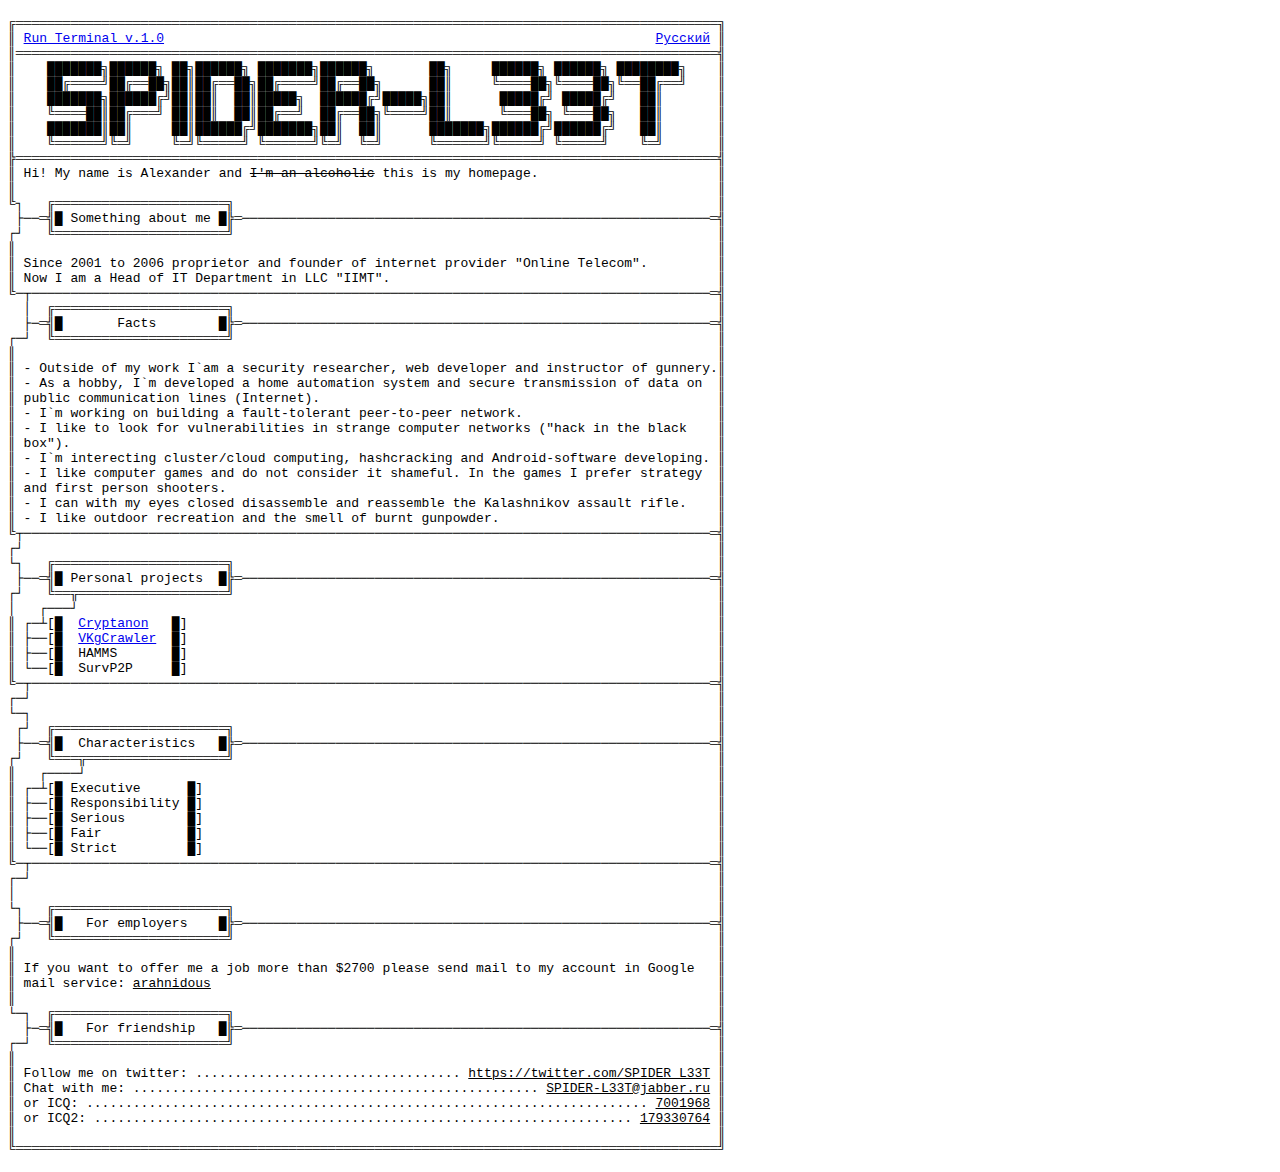
==== index.html @ cf6671d0 "Update" ====
<!DOCTYPE html>
<html xmlns="http://www.w3.org/1999/xhtml" xml:lang="en" lang="en">
<head>
<title>SPIDER-L33T`s homepage</title>
<meta charset="UTF-8">
</head>
<body>
<p>
<pre>
╔══════════════════════════════════════════════════════════════════════════════════════════╗
║ <a href="terminal/index.html">Run Terminal v.1.0</a>                                                               <a href="index_ru.html">Русский</a> ║
║══════════════════════════════════════════════════════════════════════════════════════════╣
║    ███████╗██████╗ ██╗██████╗ ███████╗██████╗       ██╗     ██████╗ ██████╗ ████████╗    ║
║    ██╔════╝██╔══██╗██║██╔══██╗██╔════╝██╔══██╗      ██║     ╚════██╗╚════██╗╚══██╔══╝    ║
║    ███████╗██████╔╝██║██║  ██║█████╗  ██████╔╝█████╗██║      █████╔╝ █████╔╝   ██║       ║
║    ╚════██║██╔═══╝ ██║██║  ██║██╔══╝  ██╔══██╗╚════╝██║      ╚═══██╗ ╚═══██╗   ██║       ║
║    ███████║██║     ██║██████╔╝███████╗██║  ██║      ███████╗██████╔╝██████╔╝   ██║       ║
║    ╚══════╝╚═╝     ╚═╝╚═════╝ ╚══════╝╚═╝  ╚═╝      ╚══════╝╚═════╝ ╚═════╝    ╚═╝       ║
╠══════════════════════════════════════════════════════════════════════════════════════════╣
║ Hi! My name is Alexander and <s>I'm an alcoholic</s> this is my homepage.                       ║
║                                                                                          ║
╚┐   ╔══════════════════════╗                                                              ║
 ├──═╣█ Something about me █╠═────────────────────────────────────────────────────────────═╣
┌┘   ╚══════════════════════╝                                                              ║
║                                                                                          ║
║ Since 2001 to 2006 proprietor and founder of internet provider "Online Telecom".         ║
║ Now I am a Head of IT Department in LLC "IIMT".                                          ║
╚─┬───────────────────────────────────────────────────────────────────────────────────────═╣
  │  ╔══════════════════════╗                                                              ║
  ├─═╣█       Facts        █╠═────────────────────────────────────────────────────────────═╣
┌─┘  ╚══════════════════════╝                                                              ║
║                                                                                          ║
║ - Outside of my work I`am a security researcher, web developer and instructor of gunnery.║
║ - As a hobby, I`m developed a home automation system and secure transmission of data on  ║
║ public communication lines (Internet).                                                   ║ 
║ - I`m working on building a fault-tolerant peer-to-peer network.                         ║
║ - I like to look for vulnerabilities in strange computer networks ("hack in the black    ║
║ box").                                                                                   ║
║ - I`m interecting cluster/cloud computing, hashcracking and Android-software developing. ║
║ - I like computer games and do not consider it shameful. In the games I prefer strategy  ║
║ and first person shooters.                                                               ║
║ - I can with my eyes closed disassemble and reassemble the Kalashnikov assault rifle.    ║
║ - I like outdoor recreation and the smell of burnt gunpowder.                            ║
╚┬────────────────────────────────────────────────────────────────────────────────────────═╣
┌┘                                                                                         ║
└┐   ╔══════════════════════╗                                                              ║
 ├──═╣█ Personal projects  █╠═────────────────────────────────────────────────────────────═╣
┌┘   ╚══╦═══════════════════╝                                                              ║
│   ┌───┘                                                                                  ║
║ ┌─┴[█  <a href="http://cryptanon.ru">Cryptanon</a>   █]                                                                    ║
║ ├──[█  <a href="vkgcrawler.html">VKgCrawler</a>  █]                                                                    ║
║ ├──[█  HAMMS       █]                                                                    ║
║ └──[█  SurvP2P     █]                                                                    ║
╚─┬───────────────────────────────────────────────────────────────────────────────────────═╣
┌─┘                                                                                        ║
└─┐                                                                                        ║
 ┌┘  ╔══════════════════════╗                                                              ║
 ├──═╣█  Сharacteristics   █╠═────────────────────────────────────────────────────────────═╣
┌┘   ╚═══╦══════════════════╝                                                              ║
║   ┌────┘                                                                                 ║
║ ┌─┴[█ Executive      █]                                                                  ║
║ ├──[█ Responsibility █]                                                                  ║
║ ├──[█ Serious        █]                                                                  ║
║ ├──[█ Fair           █]                                                                  ║
║ └──[█ Strict         █]                                                                  ║
╚─┬───────────────────────────────────────────────────────────────────────────────────────═╣
┌─┘                                                                                        ║
│                                                                                          ║
└┐   ╔══════════════════════╗                                                              ║
 ├──═╣█   For employers    █╠═────────────────────────────────────────────────────────────═╣
┌┘   ╚══════════════════════╝                                                              ║
║                                                                                          ║
║ If you want to offer me a job more than $2700 please send mail to my account in Google   ║
║ mail service: <u>arahnidous</u>                                                                 ║
║                                                                                          ║
└─┐  ╔══════════════════════╗                                                              ║
  ├─═╣█   For friendship   █╠═────────────────────────────────────────────────────────────═╣
┌─┘  ╚══════════════════════╝                                                              ║
║                                                                                          ║
║ Follow me on twitter: .................................. <u>https://twitter.com/SPIDER_L33T</u> ║
║ Chat with me: .................................................... <u>SPIDER-L33T@jabber.ru</u> ║
║ or ICQ: ........................................................................ <u>7001968</u> ║
║ or ICQ2: ..................................................................... <u>179330764</u> ║
║                                                                                          ║
╚══════════════════════════════════════════════════════════════════════════════════════════╝
</pre>
<p>
</p>
</body>
</html>
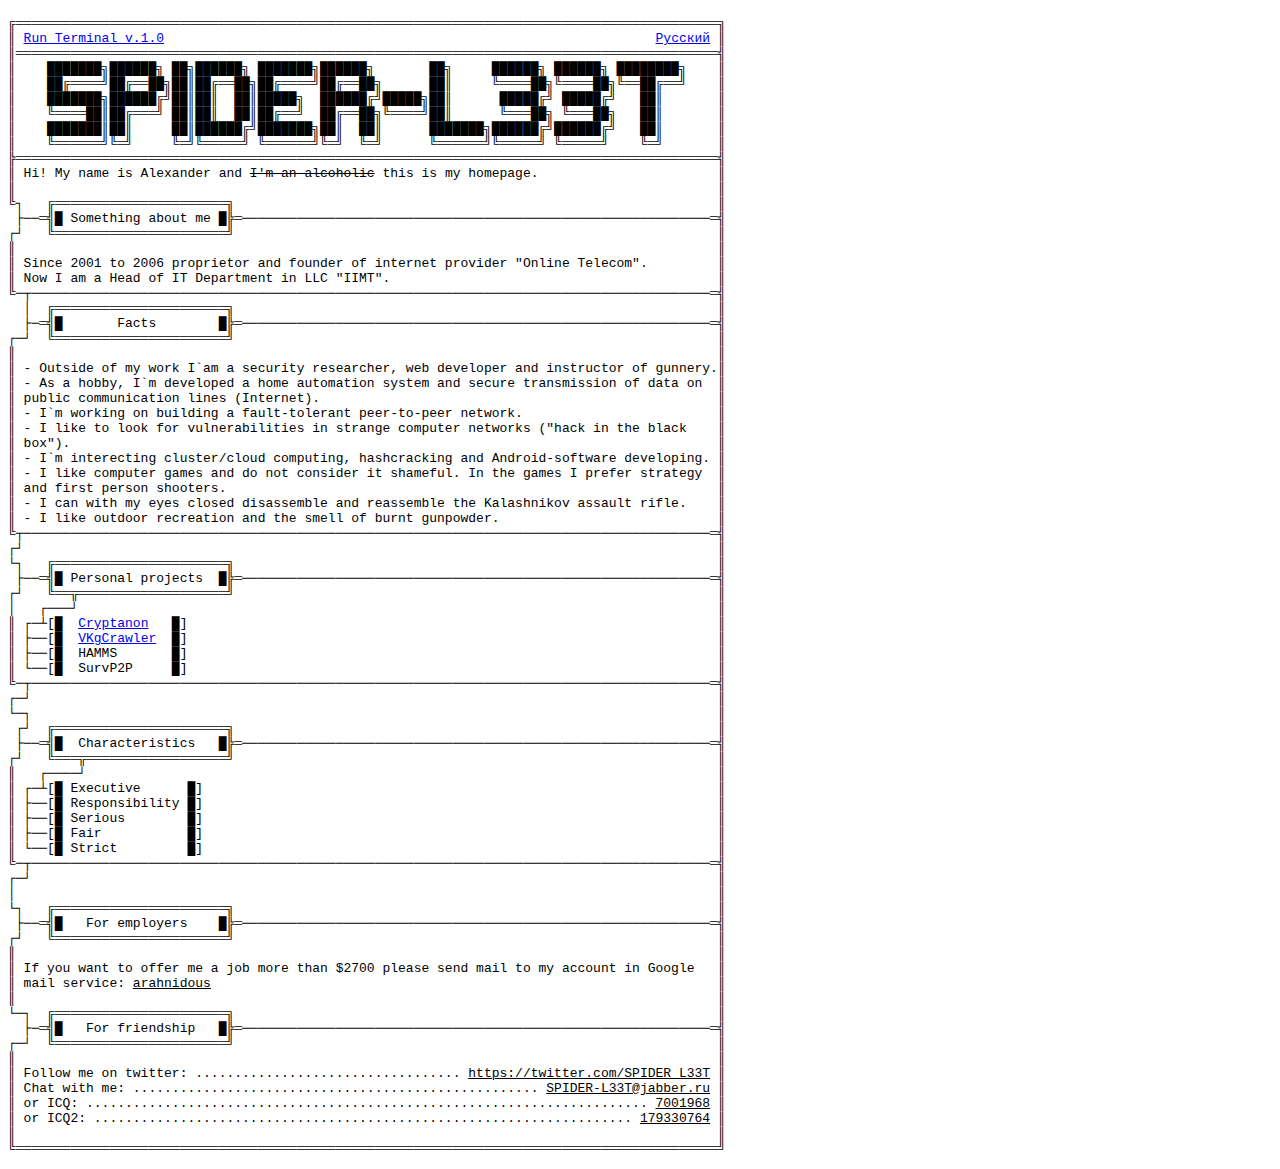
==== commit 5d665d41: "Update" ====
--- a/index.html
+++ b/index.html
@@ -85,7 +85,5 @@
 ║                                                                                          ║
 ╚══════════════════════════════════════════════════════════════════════════════════════════╝
 </pre>
-<p>
-</p>
 </body>
 </html>
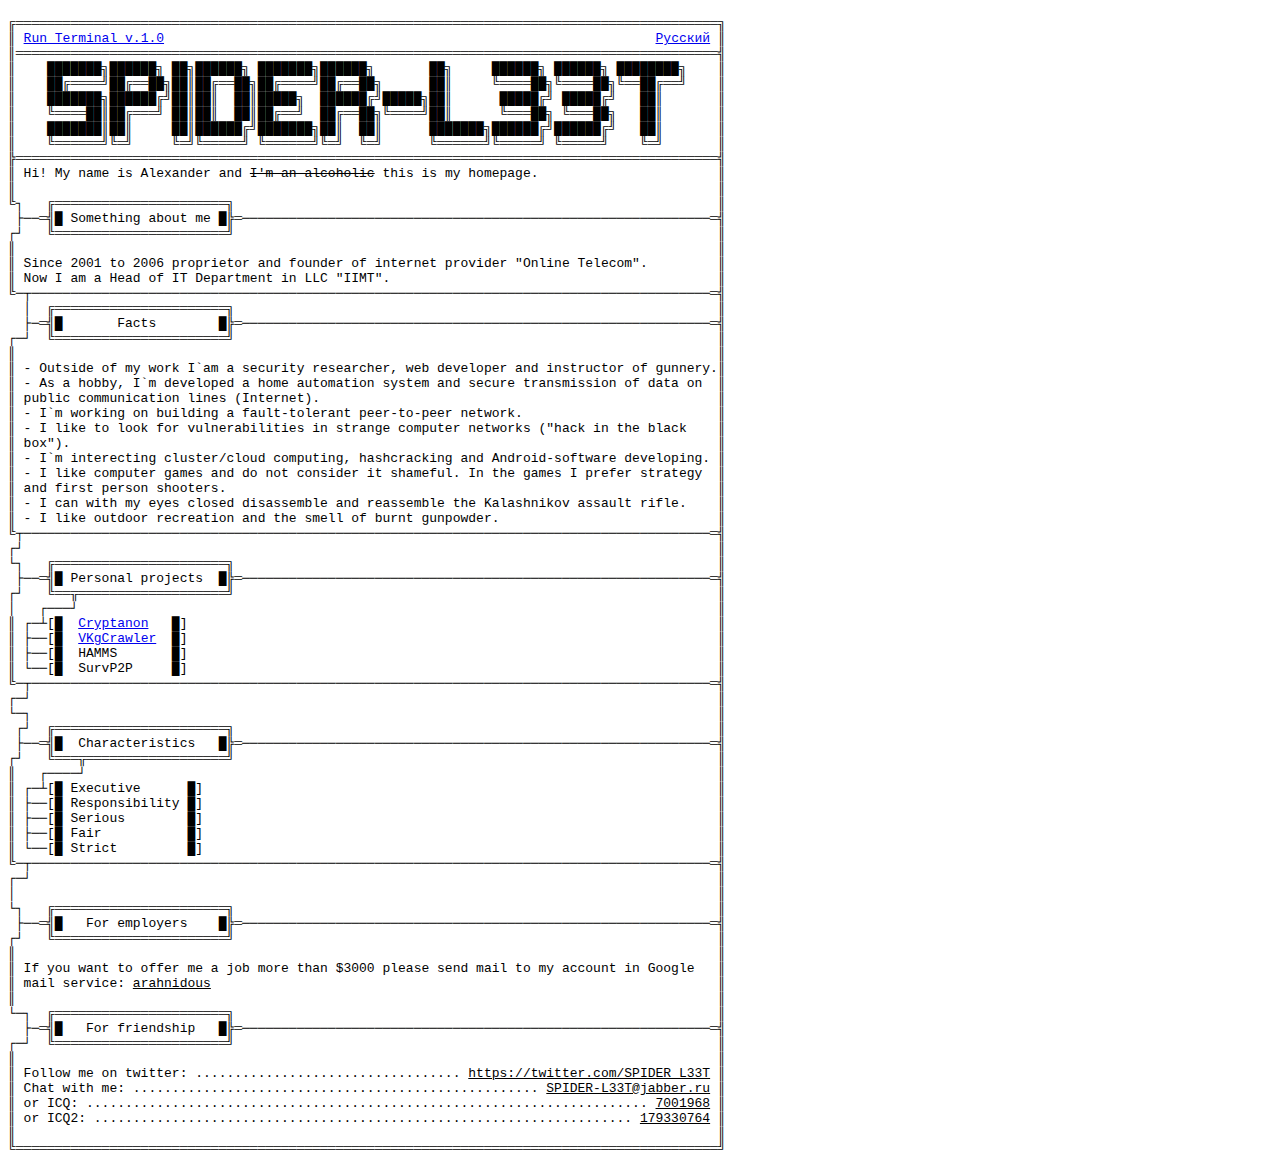
==== commit 0693dd7e: "Update index.html" ====
--- a/index.html
+++ b/index.html
@@ -71,7 +71,7 @@
  ├──═╣█   For employers    █╠═────────────────────────────────────────────────────────────═╣
 ┌┘   ╚══════════════════════╝                                                              ║
 ║                                                                                          ║
-║ If you want to offer me a job more than $2700 please send mail to my account in Google   ║
+║ If you want to offer me a job more than $3000 please send mail to my account in Google   ║
 ║ mail service: <u>arahnidous</u>                                                                 ║
 ║                                                                                          ║
 └─┐  ╔══════════════════════╗                                                              ║
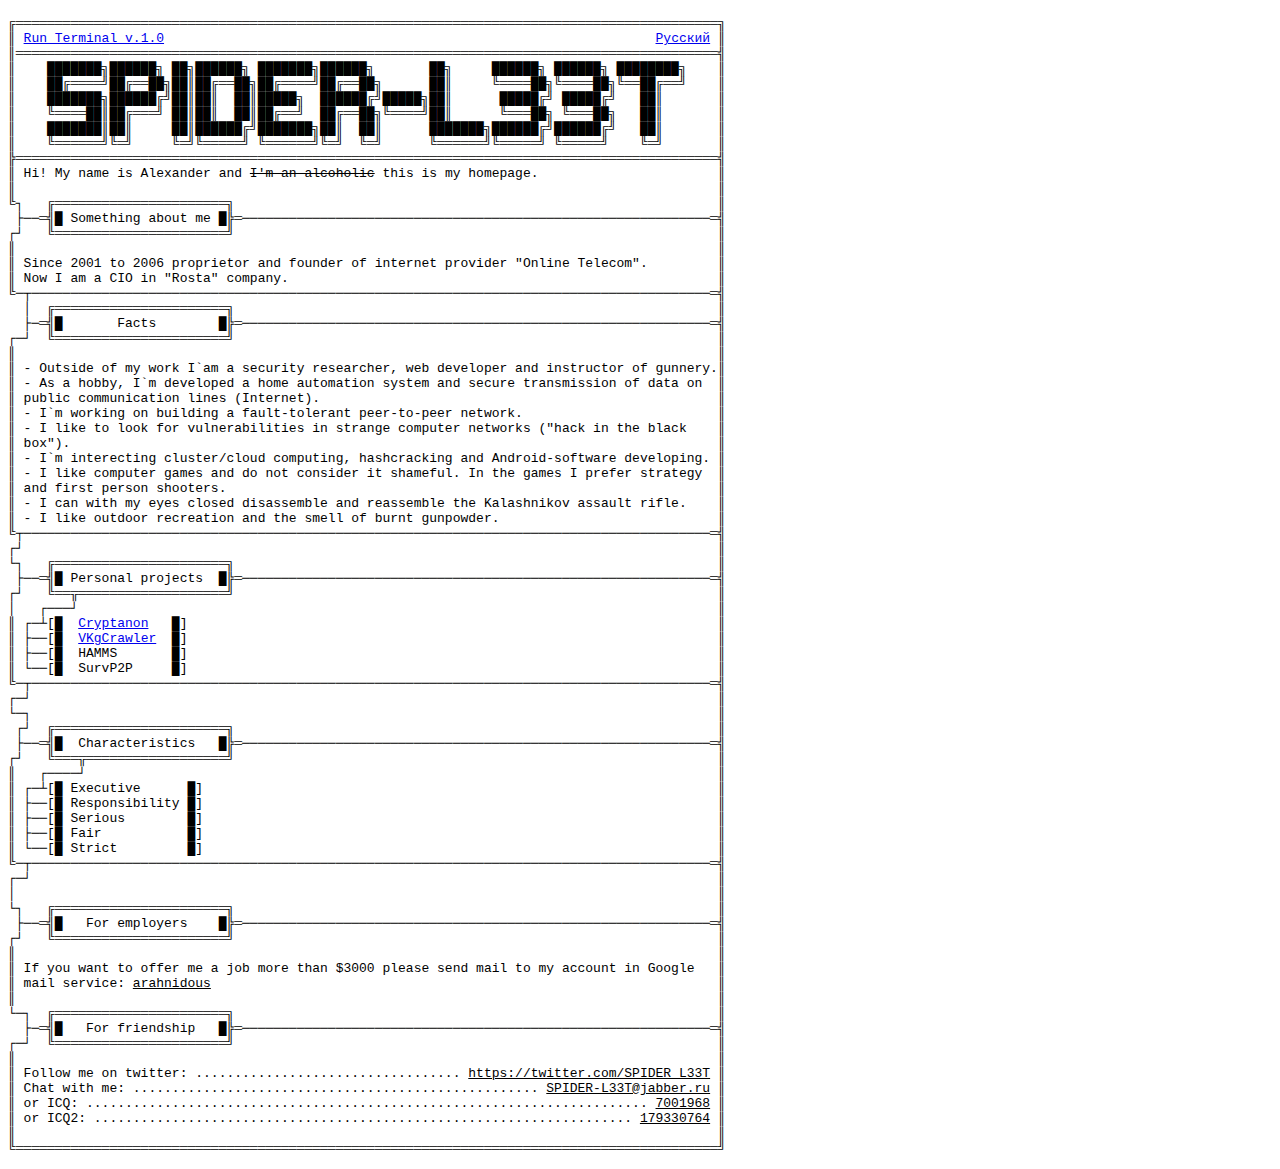
==== commit aeed1138: "Update index.html" ====
--- a/index.html
+++ b/index.html
@@ -25,7 +25,7 @@
 ┌┘   ╚══════════════════════╝                                                              ║
 ║                                                                                          ║
 ║ Since 2001 to 2006 proprietor and founder of internet provider "Online Telecom".         ║
-║ Now I am a Head of IT Department in LLC "IIMT".                                          ║
+║ Now I am a CIO in "Rosta" company.                                                       ║
 ╚─┬───────────────────────────────────────────────────────────────────────────────────────═╣
   │  ╔══════════════════════╗                                                              ║
   ├─═╣█       Facts        █╠═────────────────────────────────────────────────────────────═╣
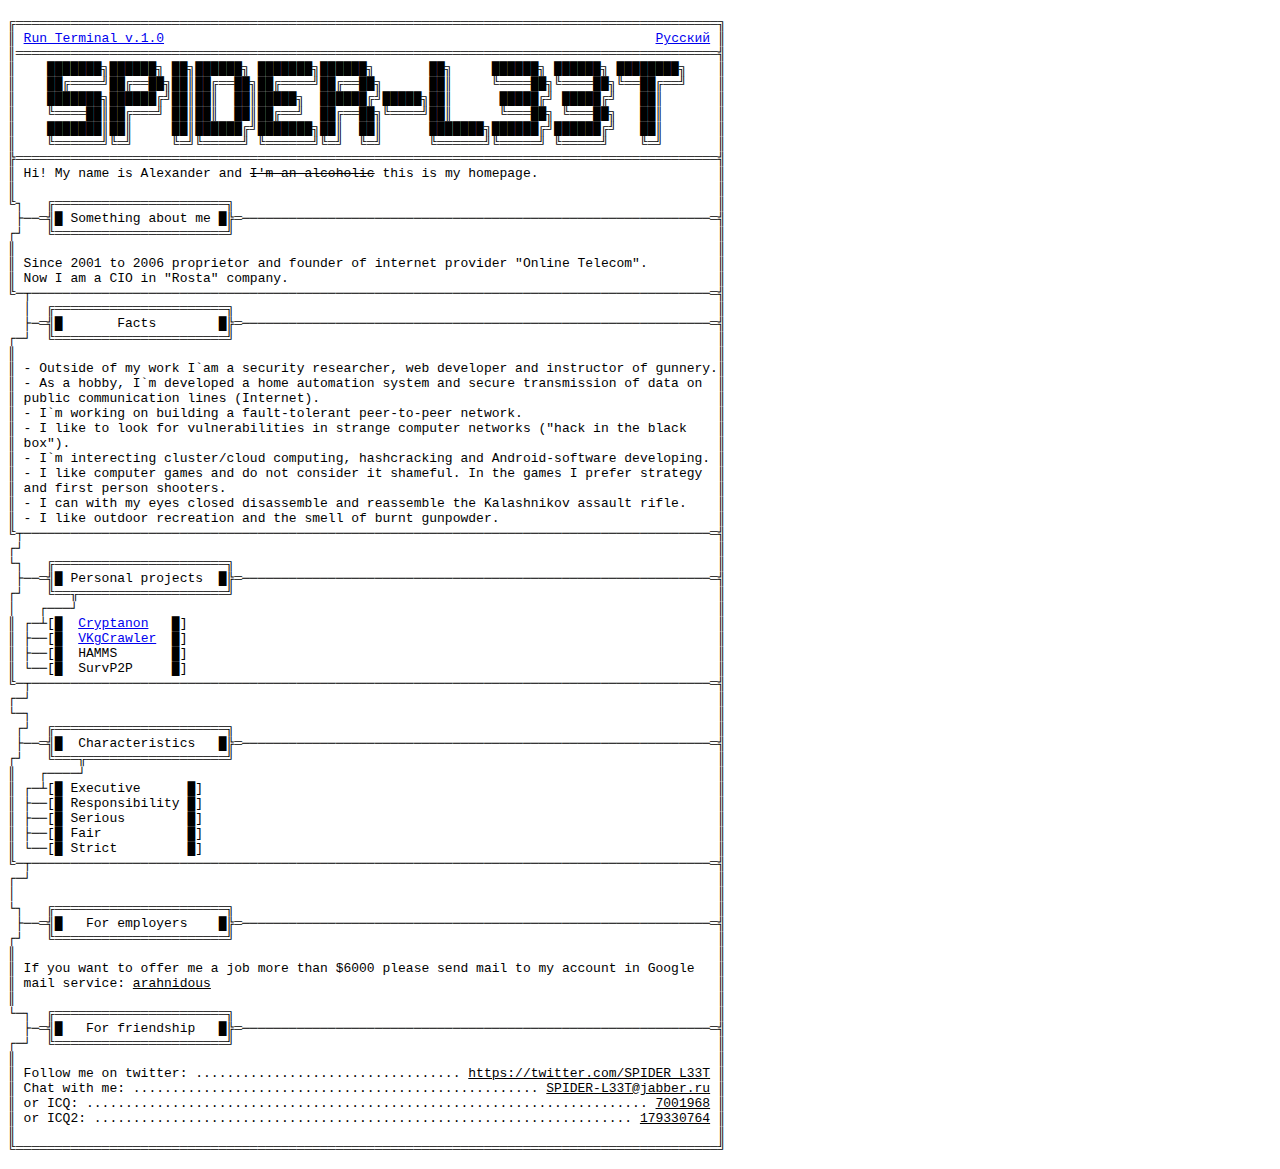
==== commit 72be30df: "Update index.html" ====
--- a/index.html
+++ b/index.html
@@ -71,7 +71,7 @@
  ├──═╣█   For employers    █╠═────────────────────────────────────────────────────────────═╣
 ┌┘   ╚══════════════════════╝                                                              ║
 ║                                                                                          ║
-║ If you want to offer me a job more than $3000 please send mail to my account in Google   ║
+║ If you want to offer me a job more than $6000 please send mail to my account in Google   ║
 ║ mail service: <u>arahnidous</u>                                                                 ║
 ║                                                                                          ║
 └─┐  ╔══════════════════════╗                                                              ║
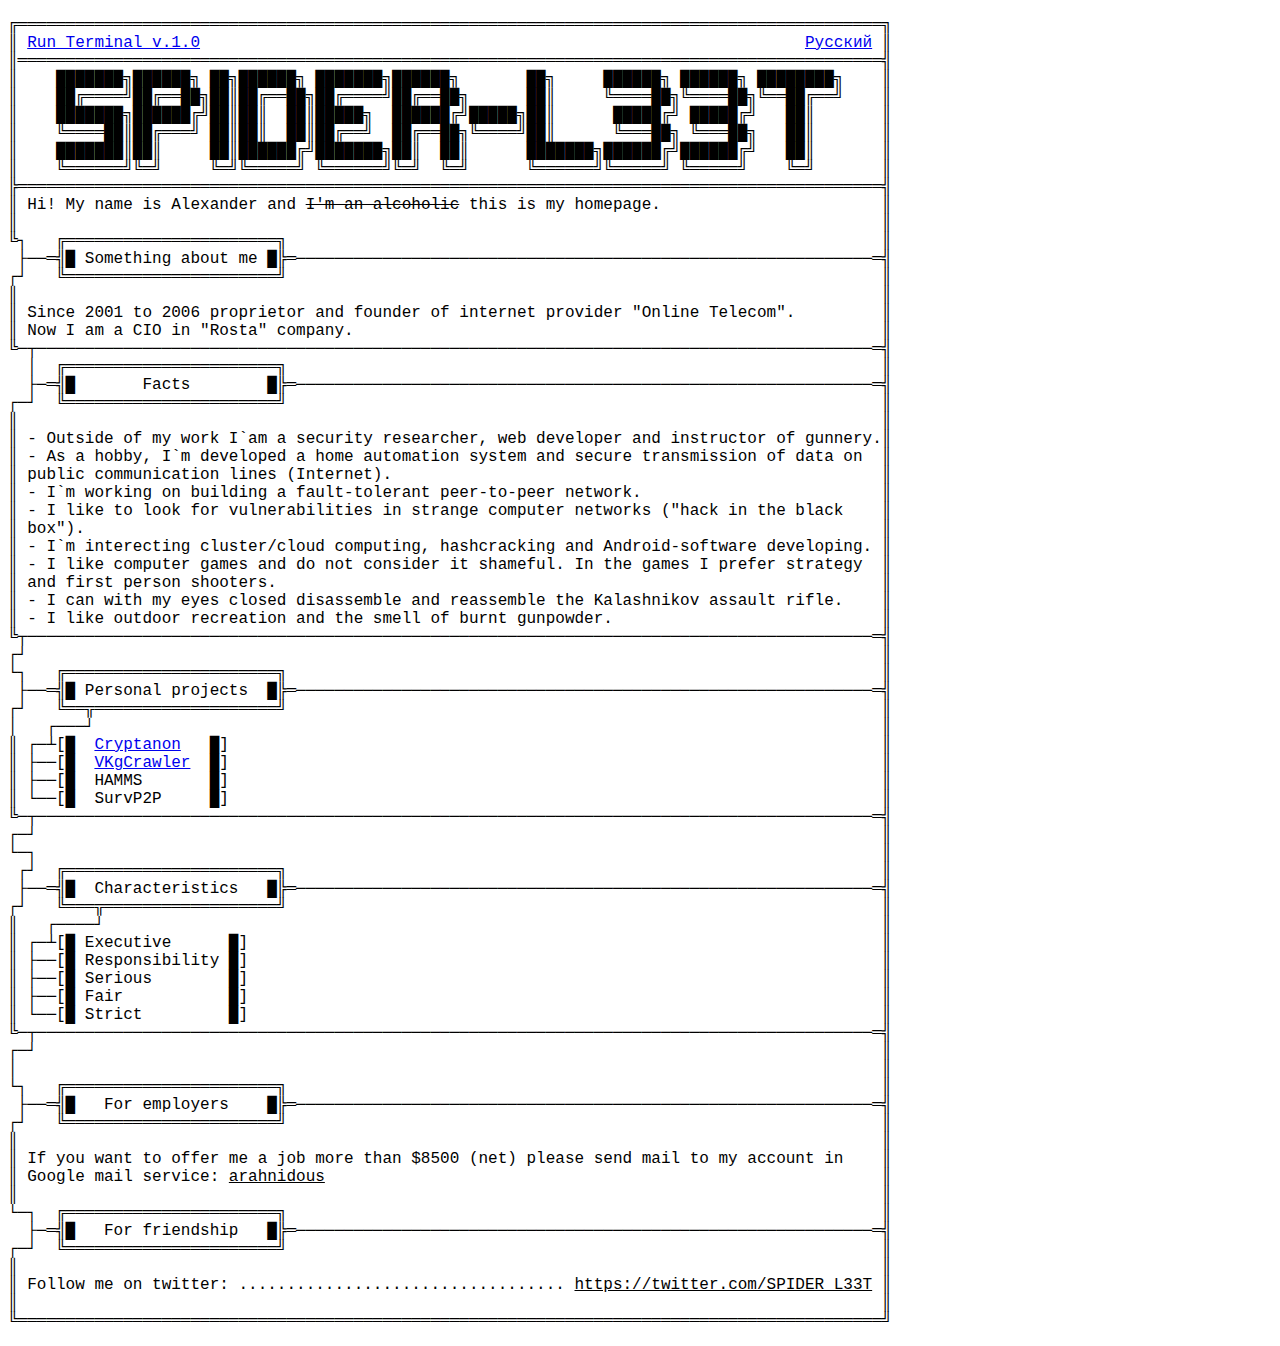
==== commit 5e6b0d2b: "Update index.html" ====
--- a/index.html
+++ b/index.html
@@ -1,9 +1,13 @@
-
-<!DOCTYPE html>
-<html xmlns="http://www.w3.org/1999/xhtml" xml:lang="en" lang="en">
+<!DOCTYPE HTML PUBLIC "-//W3C//DTD XHTML 1.0 Transitional//EN" "http://www.w3.org/TR/xhtml1/DTD/xhtml1-transitional.dtd">
+<html xmlns="http://www.w3.org/1999/xhtml" itemscope itemtype="http://schema.org/WebPage">
 <head>
 <title>SPIDER-L33T`s homepage</title>
-<meta charset="UTF-8">
+<meta http-equiv="Content-Type" content="text/html; charset=UTF-8">
+<style>
+pre {
+font-family: "Courier New", Courier, monospace;
+}
+</style>
 </head>
 <body>
 <p>
@@ -71,17 +75,14 @@
  ├──═╣█   For employers    █╠═────────────────────────────────────────────────────────────═╣
 ┌┘   ╚══════════════════════╝                                                              ║
 ║                                                                                          ║
-║ If you want to offer me a job more than $6000 please send mail to my account in Google   ║
-║ mail service: <u>arahnidous</u>                                                                 ║
+║ If you want to offer me a job more than $8500 (net) please send mail to my account in    ║
+║ Google mail service: <u>arahnidous</u>                                                          ║
 ║                                                                                          ║
 └─┐  ╔══════════════════════╗                                                              ║
   ├─═╣█   For friendship   █╠═────────────────────────────────────────────────────────────═╣
 ┌─┘  ╚══════════════════════╝                                                              ║
 ║                                                                                          ║
 ║ Follow me on twitter: .................................. <u>https://twitter.com/SPIDER_L33T</u> ║
-║ Chat with me: .................................................... <u>SPIDER-L33T@jabber.ru</u> ║
-║ or ICQ: ........................................................................ <u>7001968</u> ║
-║ or ICQ2: ..................................................................... <u>179330764</u> ║
 ║                                                                                          ║
 ╚══════════════════════════════════════════════════════════════════════════════════════════╝
 </pre>
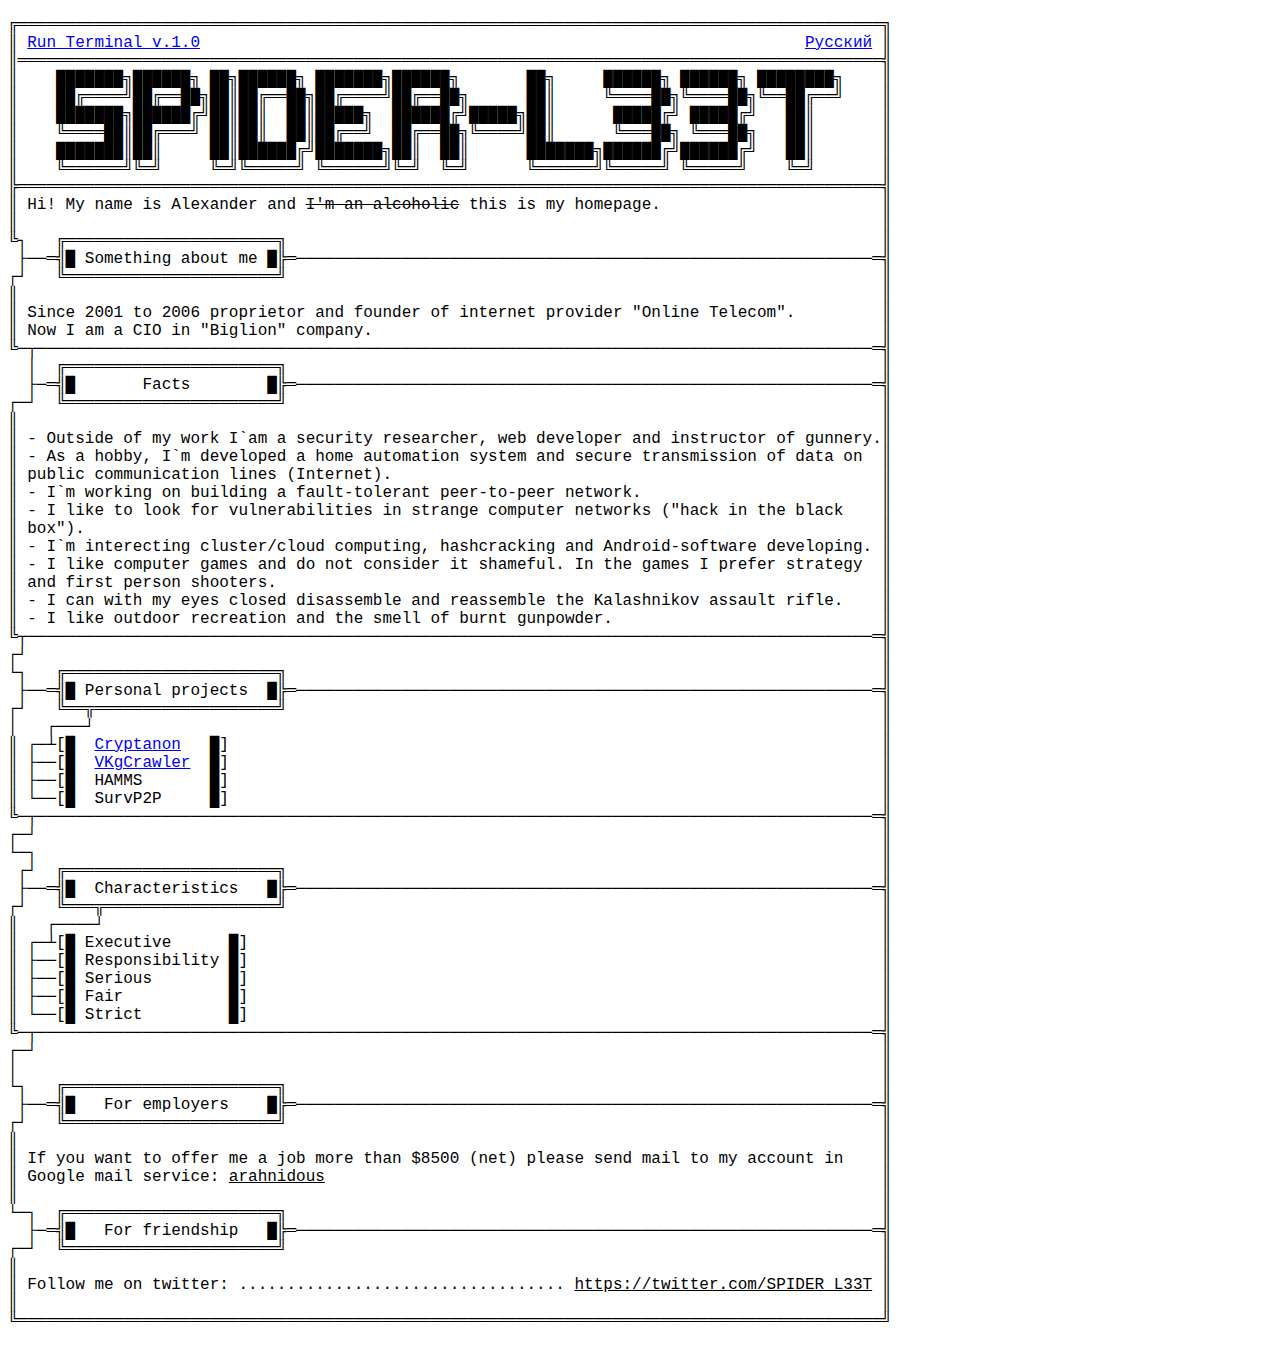
==== commit bc3aa757: "Update index.html" ====
--- a/index.html
+++ b/index.html
@@ -29,7 +29,7 @@
 ┌┘   ╚══════════════════════╝                                                              ║
 ║                                                                                          ║
 ║ Since 2001 to 2006 proprietor and founder of internet provider "Online Telecom".         ║
-║ Now I am a CIO in "Rosta" company.                                                       ║
+║ Now I am a CIO in "Biglion" company.                                                     ║
 ╚─┬───────────────────────────────────────────────────────────────────────────────────────═╣
   │  ╔══════════════════════╗                                                              ║
   ├─═╣█       Facts        █╠═────────────────────────────────────────────────────────────═╣
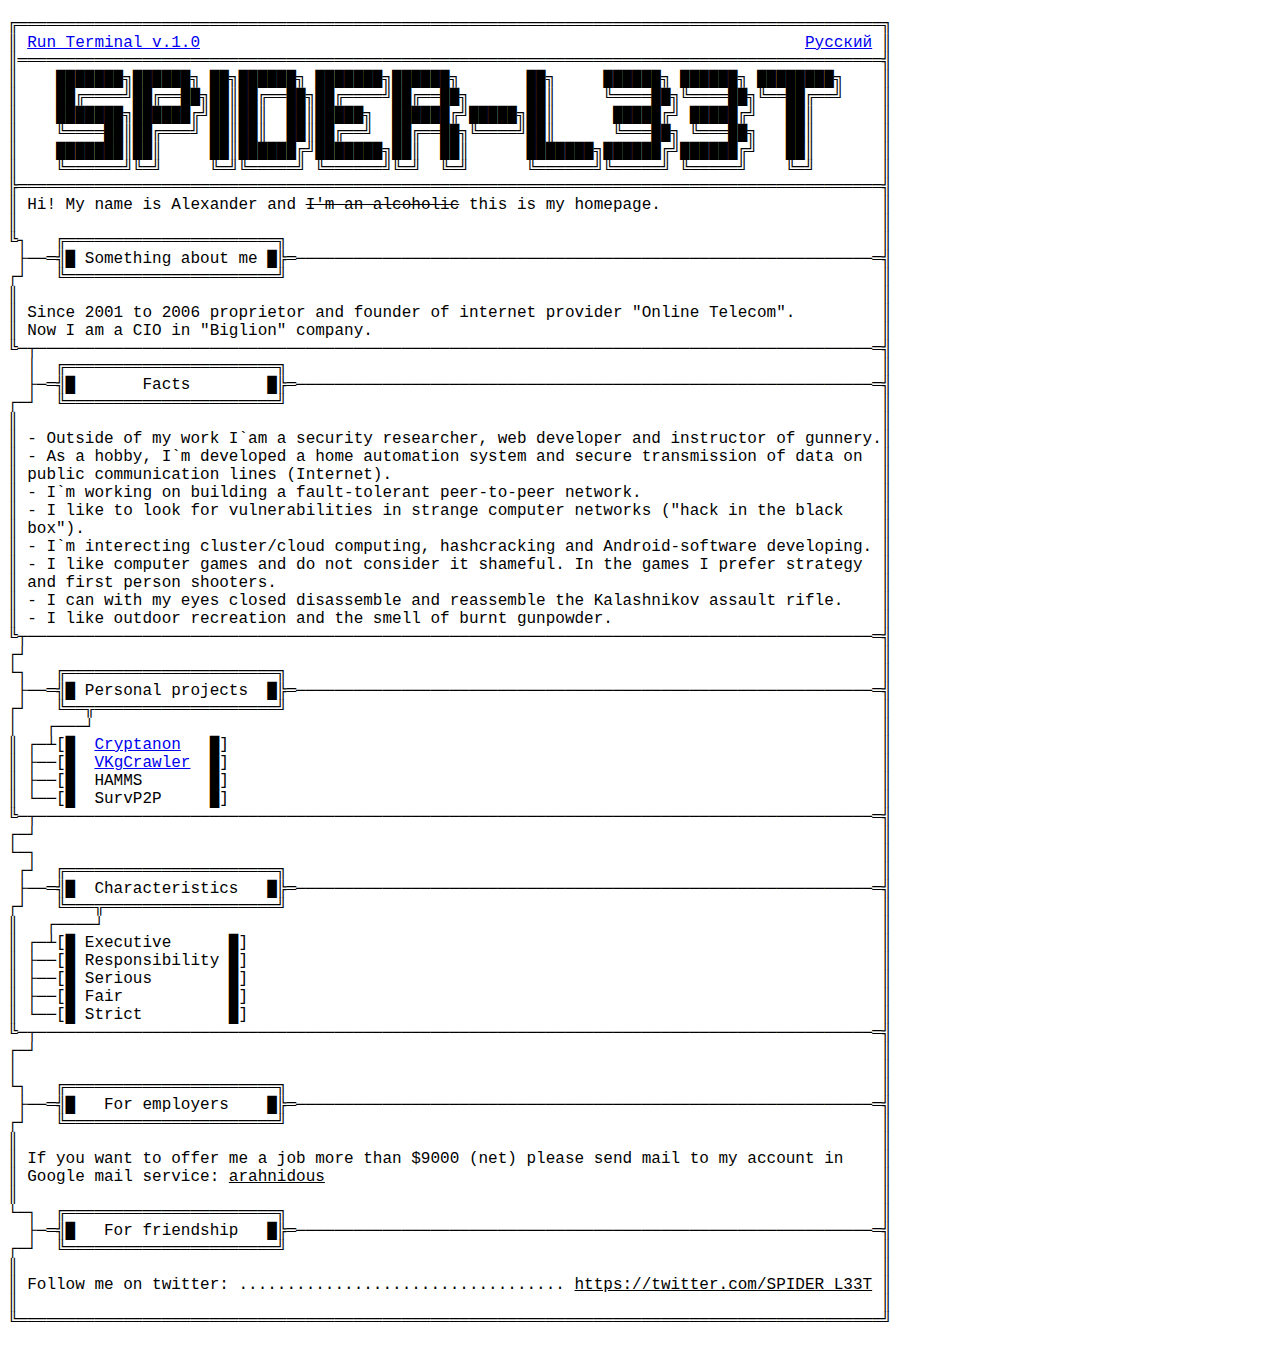
==== commit 61099d27: "Update index.html" ====
--- a/index.html
+++ b/index.html
@@ -75,7 +75,7 @@
  ├──═╣█   For employers    █╠═────────────────────────────────────────────────────────────═╣
 ┌┘   ╚══════════════════════╝                                                              ║
 ║                                                                                          ║
-║ If you want to offer me a job more than $8500 (net) please send mail to my account in    ║
+║ If you want to offer me a job more than $9000 (net) please send mail to my account in    ║
 ║ Google mail service: <u>arahnidous</u>                                                          ║
 ║                                                                                          ║
 └─┐  ╔══════════════════════╗                                                              ║
